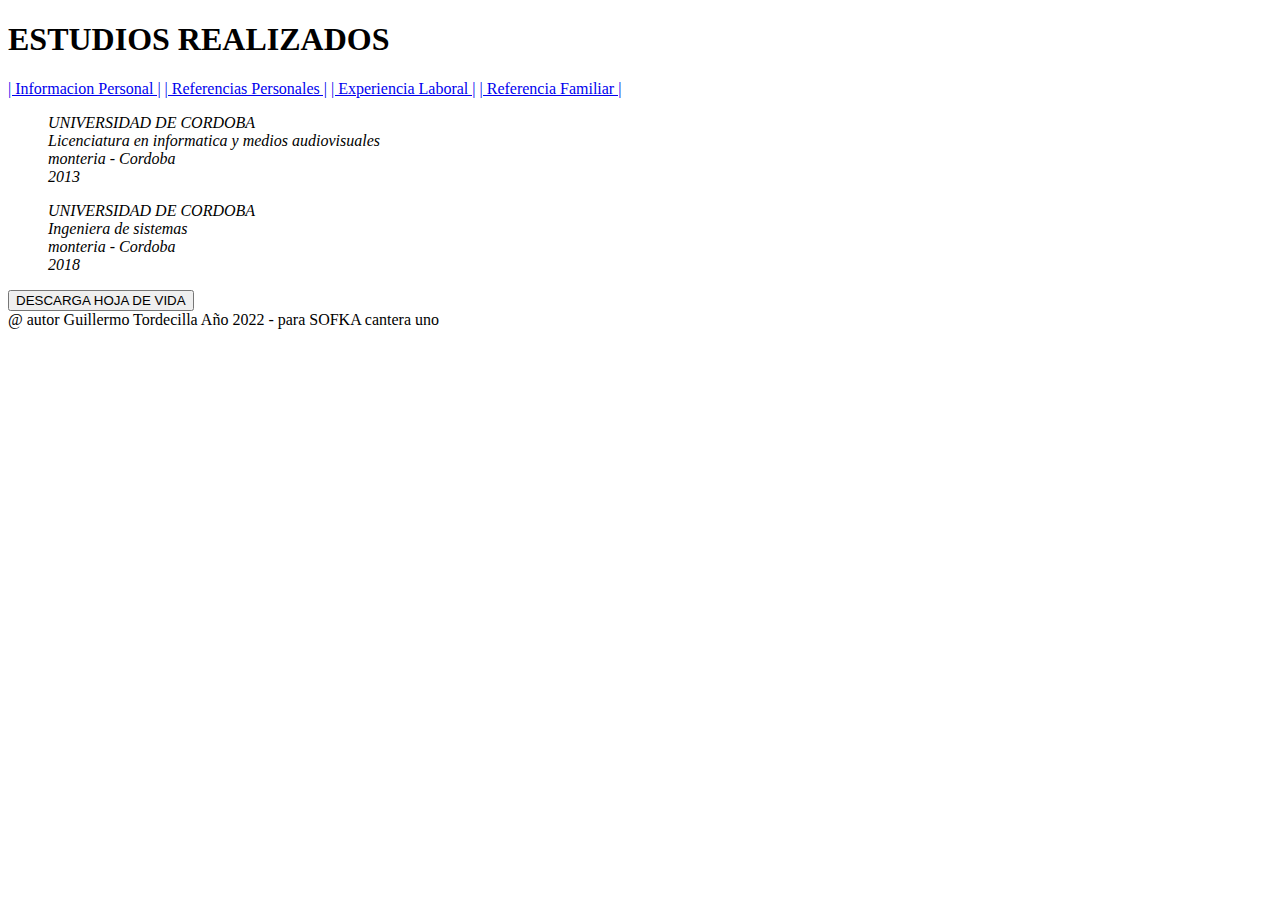
==== estudiosrealizados.html @ c63260a6 "Taller HTML Hoja de vida primera entrega" ====
<!DOCTYPE html>
<html lang="en">
<head>
    <meta charset="UTF-8">
    <meta http-equiv="X-UA-Compatible" content="IE=edge">
    <meta name="viewport" content="width=device-width, initial-scale=1.0">
    <title>Estudios realizados</title>
</head>
<body>
    <header><h1>ESTUDIOS REALIZADOS</h1></header>
    <nav>
        <a href="index.html">|  Informacion Personal  |</a>
        <a href="referenciaspersonales.html">|  Referencias Personales  |</a>
        <a href="experiencialaboral.html">|  Experiencia Laboral  |</a>
        <a href="referenciafamiliar.html">|  Referencia Familiar  |</a>
    </nav>
    <main>
        <section>
            <article>
                <p>
                    <dd>
                        <i>UNIVERSIDAD DE CORDOBA</i><br>
                        <i>Licenciatura en informatica y medios audiovisuales</i><br>
                        <i>monteria - Cordoba</i><br>
                        <i>2013</i><br>
                    </dd>
                </p>
            </article>
            <article>
                <p>
                    <dd>
                        <i>UNIVERSIDAD DE CORDOBA</i><br>
                        <i>Ingeniera de sistemas</i><br>
                        <i>monteria - Cordoba</i><br>
                        <i>2018</i><br>
                    </dd>
                </p>
            </article>
        </section>
        <aside>
            <a href="Hoja De Vida Guillermo.pdf"><button > DESCARGA HOJA DE VIDA</button></a>
        </aside>
    </main>
    <footer>@ autor Guillermo Tordecilla Año 2022 - para SOFKA cantera uno</footer>
</body>
</html>
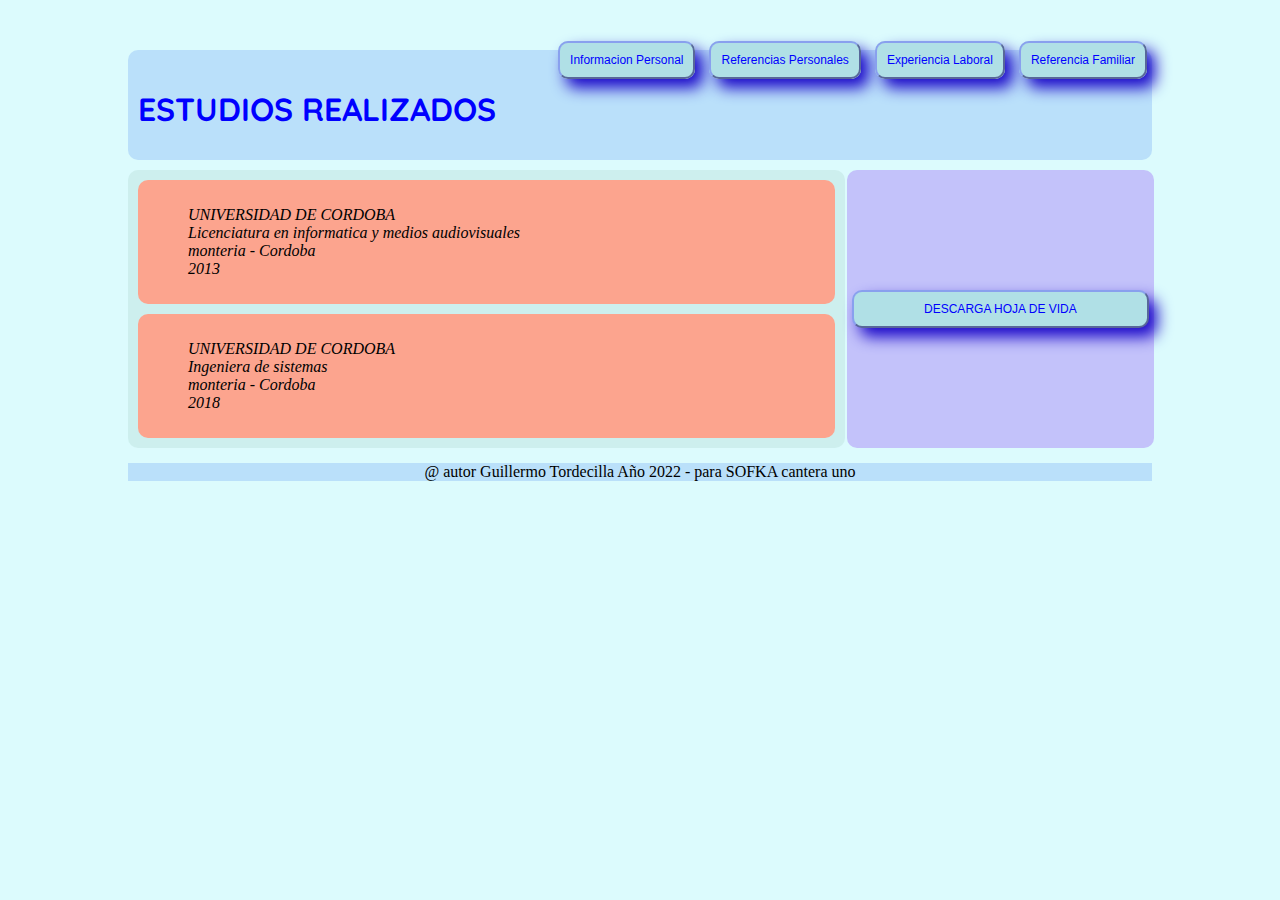
==== commit b7a9bd5a: "entrega parte dos - dandole estilo a nuestra hoja de vida con css" ====
--- a/estudiosrealizados.html
+++ b/estudiosrealizados.html
@@ -4,16 +4,22 @@
     <meta charset="UTF-8">
     <meta http-equiv="X-UA-Compatible" content="IE=edge">
     <meta name="viewport" content="width=device-width, initial-scale=1.0">
+    <style>@import url('https://fonts.googleapis.com/css2?family=Quicksand:wght@700&display=swap');</style>
+    
+    <link rel="StyleSheet" href="css/estilo.css">
     <title>Estudios realizados</title>
 </head>
 <body>
-    <header><h1>ESTUDIOS REALIZADOS</h1></header>
-    <nav>
-        <a href="index.html">|  Informacion Personal  |</a>
-        <a href="referenciaspersonales.html">|  Referencias Personales  |</a>
-        <a href="experiencialaboral.html">|  Experiencia Laboral  |</a>
-        <a href="referenciafamiliar.html">|  Referencia Familiar  |</a>
-    </nav>
+    <header>
+        <nav>
+            <a href="index.html">Informacion Personal</a>
+            <a href="referenciaspersonales.html">Referencias Personales</a>
+            <a href="experiencialaboral.html">Experiencia Laboral</a>
+            <a href="referenciafamiliar.html">Referencia Familiar</a>
+        </nav>
+        <h1>ESTUDIOS REALIZADOS</h1>
+    </header>
+
     <main>
         <section>
             <article>
@@ -38,7 +44,7 @@
             </article>
         </section>
         <aside>
-            <a href="Hoja De Vida Guillermo.pdf"><button > DESCARGA HOJA DE VIDA</button></a>
+            <a class="enlace" href="doc/Hoja De Vida Guillermo.pdf">DESCARGA HOJA DE VIDA</a>
         </aside>
     </main>
     <footer>@ autor Guillermo Tordecilla Año 2022 - para SOFKA cantera uno</footer>
--- a/css/estilo.css
+++ b/css/estilo.css
@@ -0,0 +1,93 @@
+a{
+    color:blue;
+    font-size: 12px;
+    font-family: Verdana, sans-serif;
+    border:2px outset rgb(137, 160, 238);
+    border-radius: 10px 10px 10px 10px;
+    box-shadow: 8px 9px 15px rgb(27, 8, 201);
+    background-color: powderblue;
+    transition: background-color .5s;
+    text-decoration: none;
+    margin:5px;
+    padding: 10px;
+}
+
+a:hover{
+    color: rgb(28, 198, 228)
+}
+
+main{
+  display: grid;
+  grid-template-columns: 70% 30%;
+  grid-template-rows: auto;
+  gap: 2px;
+  margin-top: 10px;
+  margin-bottom: 15px;
+}
+
+body{
+    width:1024px;
+    margin:50px auto;
+    background-color: rgb(220, 251, 253);
+    border-radius: 10px;
+  }
+
+  nav{
+    text-align: right;
+  }
+
+  aside{
+    text-align: center;
+    display: grid;
+    background-color: rgb(195, 194, 250);
+    border-radius: 10px;
+  }
+
+  article{
+    margin: 10px;
+    padding: 10px;
+    background-color: rgb(252, 164, 142);
+    border-radius: 10px;
+  }
+
+  footer{
+    background-color:rgb(186, 224, 250);
+    text-align: center;
+  }
+
+  section{
+     border-radius: 10px;
+    background-color: rgba(193, 230, 226, 0.541);
+   
+  }
+  header{
+    padding-left: 10px;
+    height: 110px;
+    background-color: rgb(186, 224, 250);
+    border-radius: 10px;
+  }
+
+  header h1{
+    color: blue;
+    font-family: 'Quicksand', sans-serif;
+  }
+
+  img{
+    border-radius: 5px;
+  }
+  
+  .enlace{
+    color:blue;
+    font-size: 12px;
+    font-family: Verdana, sans-serif;
+    border:2px outset rgb(137, 160, 238);
+    border-radius: 10px 10px 10px 10px;
+    box-shadow: 8px 9px 15px rgb(27, 8, 201);
+    background-color: powderblue;
+    transition: background-color .5s;
+    text-decoration: none;
+    margin:5px;
+    padding: 10px;
+    display: grid;
+    align-self:center;
+  }
